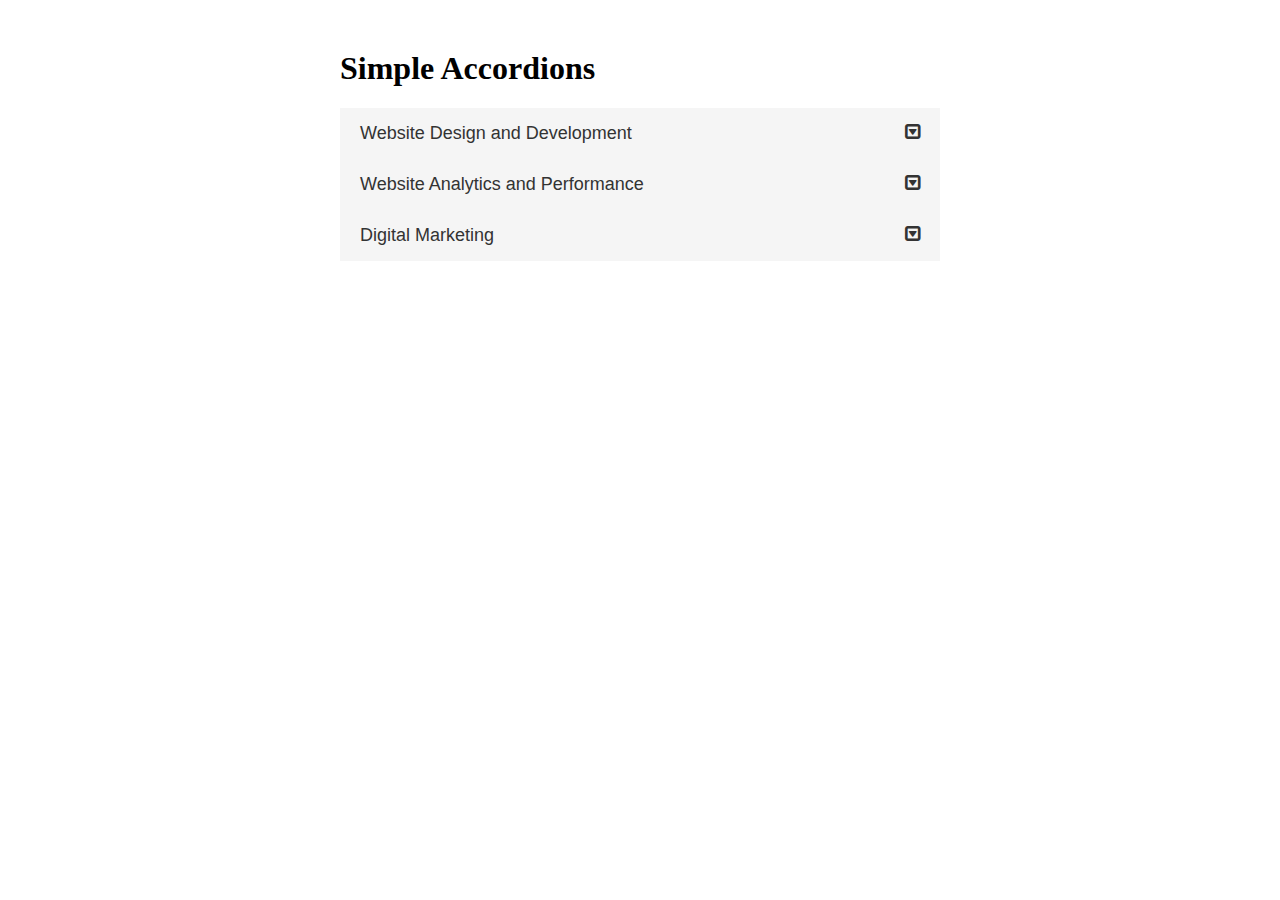
==== index.html @ 994d11cf "Rename accordion.html to index.html" ====
<!doctype html>
<html lang="en">
	<head>
		<meta charset="utf-8">
		<meta name="viewport" content="width=device-width, initial-scale=1, maximum-scale=1">
		<title>Accordion</title>
		<link href="accordion.css" rel="stylesheet" type="text/css">
		
	</head>
	<body>
		<main>
			<link rel="stylesheet" href="https://cdnjs.cloudflare.com/ajax/libs/font-awesome/4.7.0/css/font-awesome.min.css">
			<div class="container">
			  <h1>Simple Accordions</h1>
			
			  <button class="accordion" aria-expanded="false" aria-controls="section1" id="accordian1">Website Design and Development</button>
			  <div class="accordion-content" id="section1" role="region" aria-labelledby="accordian1" >
				<p>
				  Whether you need a wordpress website, a shopify site, or a custom fullstack application, we got you! No matter what kind of website or application you need, it will be made with clean and maintable code that follows modern development standards. We also have top notch designers that can make unique designs that will make your website look different and unique. Not to mention that we also provide 24/7 website maintenance so that you get all the support you need.
				</p>
			  </div>
			
			  <button class="accordion" aria-expanded="false" aria-controls="section2" id="accordian2">Website Analytics and Performance</button>
			  <div class="accordion-content" id="section2" role="region" aria-labelledby="accordian2">
				<p>
				  We believe that in order to have a successful website, you need to constantly adjust and adapt to the data provided by your website visitors. Here at Pierre Web Development, we have narrowed down the specific key performance indicators that will dramatically boost your success with connecting to target markets. We will provide a basic metric dashboard based on how much traffic your site gets, detailed analytical reports that show which parts of your website is the most popular among visitors as well as access to tools you can use to make meaningful decisions based on this data.
				</p>
			  </div>
			
			  <button class="accordion" aria-expanded="false" aria-controls="section3" id="accordian3">Digital Marketing</button>
			  <div class="accordion-content" id="section3" role="region" aria-labelledby="accordian3">
				<p>
				  We know that every great website focuses on helping you get more business and building a brand that your ideal customers will love and support. We can help you set up a great, SEO-focused content strategy, a paid ads campaign, email marketing integration with Mailchimp as well as a social media marketing campaign. We also use popular website analytic tools to track your site's performance and provide you with weekly analytic reports to help bolster your growth.
				</p>
			  </div>
			</div>
			<script src="accordion.js"></script>
	</body>
</html>
---- accordion.css ----
/* body {
	background-color: #6DC4F4;
}h1 { 
     color:white;
 
} */

.container {
  width: 80%;
  max-width: 600px;
  margin: 50px auto;
}

button.accordion {
  width: 100%;
  background-color: whitesmoke;
  border: none;
  outline: none;
  text-align: left;
  padding: 15px 20px;
  font-size: 18px;
  color: #333;
  cursor: pointer;
  transition: background-color 0.2s linear;
}

button.accordion:after {
  font-family: FontAwesome;
  content: "\f150";
  font-family: "fontawesome";
  font-size: 18px;
  float: right;
}

button.accordion.is-open:after {
  content: "\f151";
}

button.accordion:hover,
button.accordion.is-open {
  background-color: #ddd;
}

button.accordion:focus {
  outline: 3px solid #0056b3; 
  outline-offset: 2px; 
  background-color: #e6f4ff; 
  border-radius: 4px; 
}

.accordion-content {
  background-color: white;
  border-left: 1px solid whitesmoke;
  border-right: 1px solid whitesmoke;
  padding: 0 20px;
  max-height: 0;
  overflow: hidden;
  transition: max-height 0.2s ease-in-out;
}
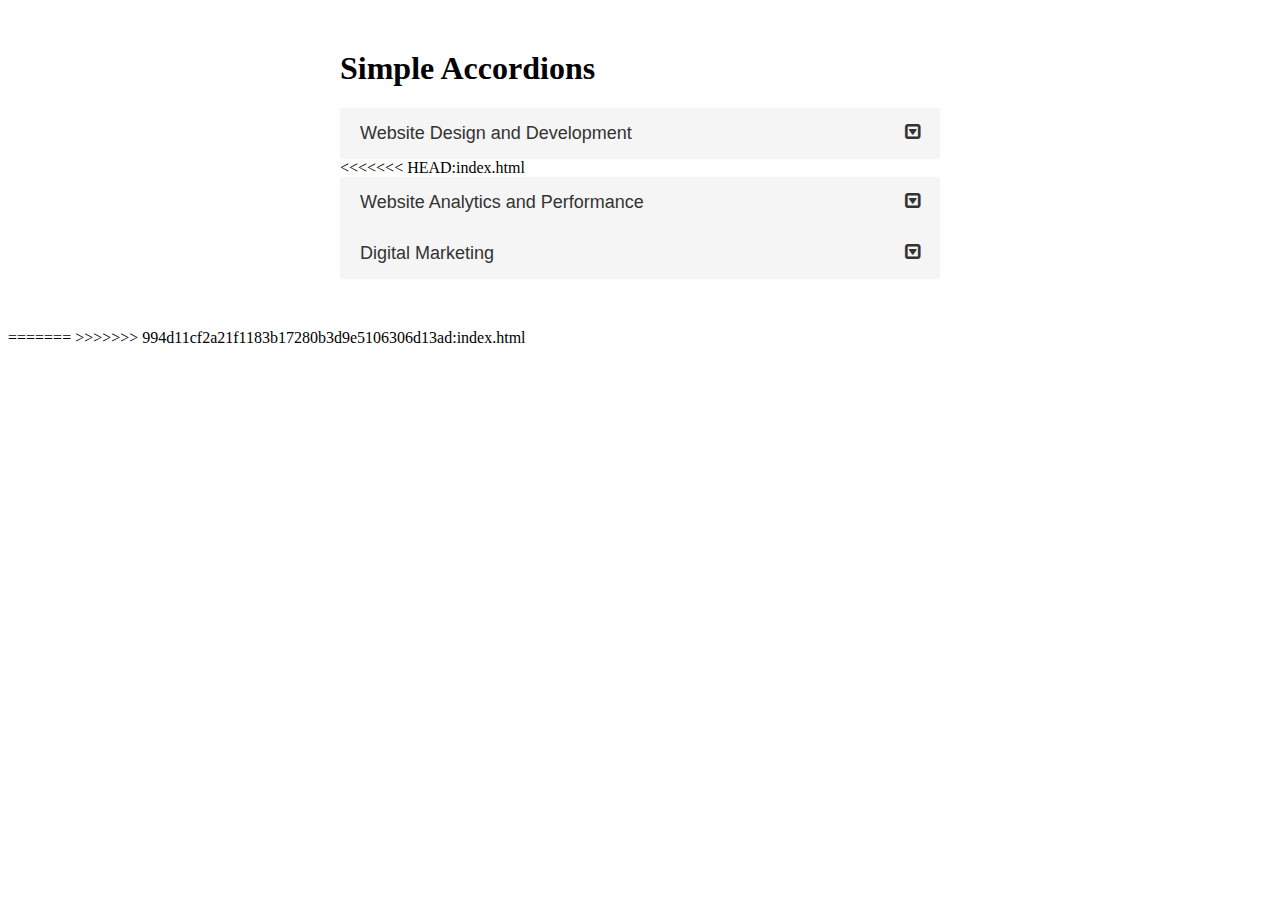
==== commit 7de2565d: "Merge branch 'main' of https://github.com/jaelendsetosta-AC/question-accordion" ====
--- a/index.html
+++ b/index.html
@@ -1,39 +1,71 @@
 <!doctype html>
 <html lang="en">
-	<head>
-		<meta charset="utf-8">
-		<meta name="viewport" content="width=device-width, initial-scale=1, maximum-scale=1">
-		<title>Accordion</title>
-		<link href="accordion.css" rel="stylesheet" type="text/css">
-		
-	</head>
-	<body>
-		<main>
-			<link rel="stylesheet" href="https://cdnjs.cloudflare.com/ajax/libs/font-awesome/4.7.0/css/font-awesome.min.css">
-			<div class="container">
-			  <h1>Simple Accordions</h1>
+
+<head>
+	<meta charset="utf-8">
+	<meta name="viewport" content="width=device-width, initial-scale=1, maximum-scale=1">
+	<title>Accordion</title>
+	<link href="accordion.css" rel="stylesheet" type="text/css">
+
+</head>
+
+<body>
+	<main>
+		<link rel="stylesheet"
+			href="https://cdnjs.cloudflare.com/ajax/libs/font-awesome/4.7.0/css/font-awesome.min.css">
+		<div class="container">
+			<h1>Simple Accordions</h1>
+
+			<h2>
+				<button class="accordion" aria-expanded="false" aria-controls="section1" id="accordian1">Website Design
+					and Development</button>
+			</h2>
+			<div class="accordion-content" id="section1" role="region" aria-labelledby="accordian1">
+				<p>
+					Whether you need a wordpress website, a shopify site, or a custom fullstack application, we got you!
+					No matter what kind of website or application you need, it will be made with clean and maintable
+					code that follows modern development standards. We also have top notch designers that can make
+					unique designs that will make your website look different and unique. Not to mention that we also
+					provide 24/7 website maintenance so that you get all the support you need.
+				</p>
+			</div>
+<<<<<<< HEAD:index.html
 			
-			  <button class="accordion" aria-expanded="false" aria-controls="section1" id="accordian1">Website Design and Development</button>
-			  <div class="accordion-content" id="section1" role="region" aria-labelledby="accordian1" >
+			<h2>
+			<button class="accordion" aria-expanded="false" aria-controls="section2" id="accordian2">Website Analytics
+				and Performance</button>
+			</h2>
+			<div class="accordion-content" id="section2" role="region" aria-labelledby="accordian2">
 				<p>
-				  Whether you need a wordpress website, a shopify site, or a custom fullstack application, we got you! No matter what kind of website or application you need, it will be made with clean and maintable code that follows modern development standards. We also have top notch designers that can make unique designs that will make your website look different and unique. Not to mention that we also provide 24/7 website maintenance so that you get all the support you need.
+					We believe that in order to have a successful website, you need to constantly adjust and adapt to
+					the data provided by your website visitors. Here at Pierre Web Development, we have narrowed down
+					the specific key performance indicators that will dramatically boost your success with connecting to
+					target markets. We will provide a basic metric dashboard based on how much traffic your site gets,
+					detailed analytical reports that show which parts of your website is the most popular among visitors
+					as well as access to tools you can use to make meaningful decisions based on this data.
 				</p>
-			  </div>
-			
-			  <button class="accordion" aria-expanded="false" aria-controls="section2" id="accordian2">Website Analytics and Performance</button>
-			  <div class="accordion-content" id="section2" role="region" aria-labelledby="accordian2">
+			</div>
+
+			<h2>
+			<button class="accordion" aria-expanded="false" aria-controls="section3" id="accordian3">Digital
+				Marketing</button>
+			</h2>
+			<div class="accordion-content" id="section3" role="region" aria-labelledby="accordian3">
 				<p>
-				  We believe that in order to have a successful website, you need to constantly adjust and adapt to the data provided by your website visitors. Here at Pierre Web Development, we have narrowed down the specific key performance indicators that will dramatically boost your success with connecting to target markets. We will provide a basic metric dashboard based on how much traffic your site gets, detailed analytical reports that show which parts of your website is the most popular among visitors as well as access to tools you can use to make meaningful decisions based on this data.
+					We know that every great website focuses on helping you get more business and building a brand that
+					your ideal customers will love and support. We can help you set up a great, SEO-focused content
+					strategy, a paid ads campaign, email marketing integration with Mailchimp as well as a social media
+					marketing campaign. We also use popular website analytic tools to track your site's performance and
+					provide you with weekly analytic reports to help bolster your growth.
 				</p>
-			  </div>
-			
-			  <button class="accordion" aria-expanded="false" aria-controls="section3" id="accordian3">Digital Marketing</button>
-			  <div class="accordion-content" id="section3" role="region" aria-labelledby="accordian3">
-				<p>
-				  We know that every great website focuses on helping you get more business and building a brand that your ideal customers will love and support. We can help you set up a great, SEO-focused content strategy, a paid ads campaign, email marketing integration with Mailchimp as well as a social media marketing campaign. We also use popular website analytic tools to track your site's performance and provide you with weekly analytic reports to help bolster your growth.
-				</p>
-			  </div>
 			</div>
+		</div>
+		<script src="accordion.js"></script>
+</body>
+
+</html>
+=======
 			<script src="accordion.js"></script>
 	</body>
 </html>
+>>>>>>> 994d11cf2a21f1183b17280b3d9e5106306d13ad:index.html
--- a/accordion.css
+++ b/accordion.css
@@ -57,3 +57,13 @@
   overflow: hidden;
   transition: max-height 0.2s ease-in-out;
 }
+
+h2 {
+  margin: 0; 
+  padding: 0; 
+}
+
+h2 .accordion {
+  display: block;
+}
+
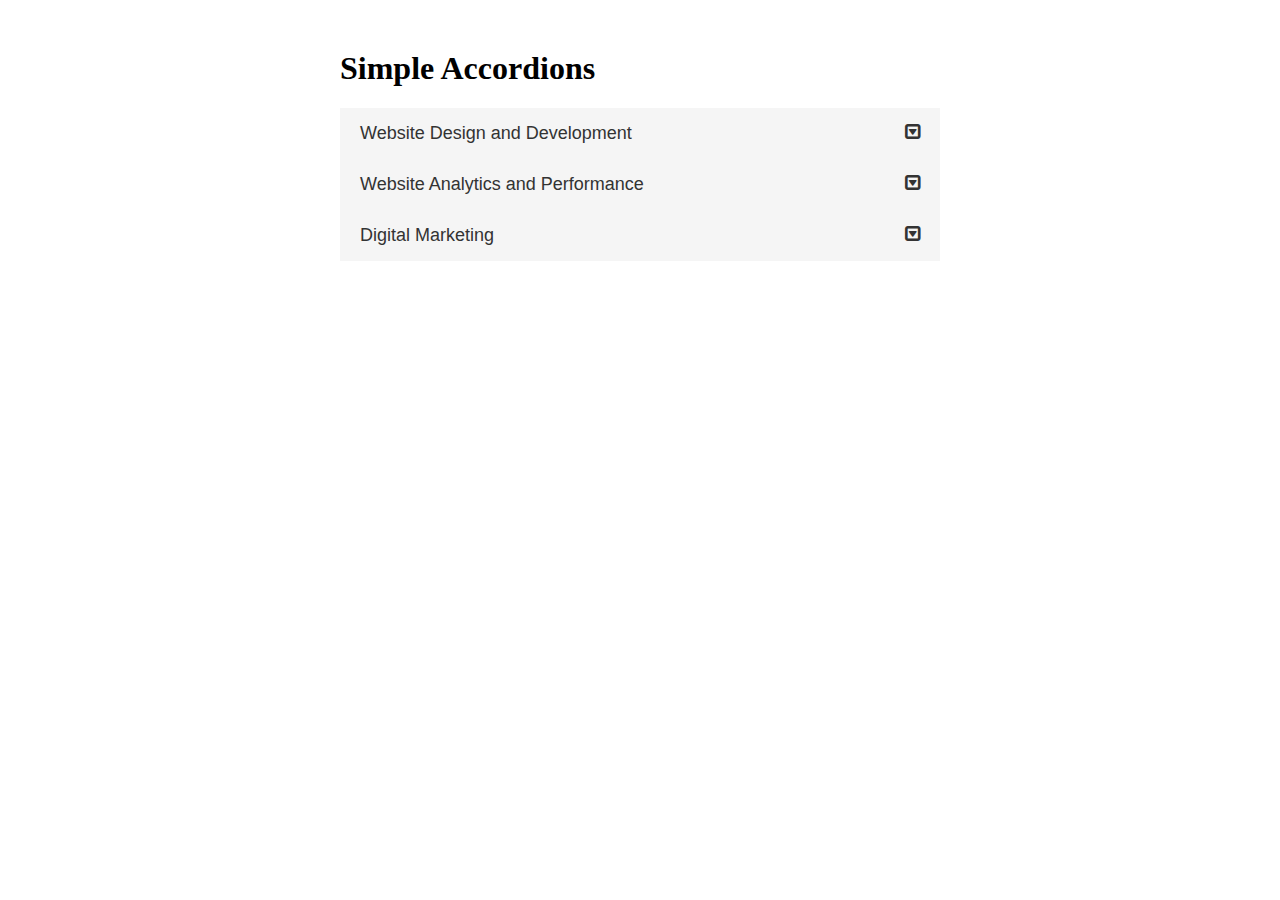
==== commit 55ebd63c: "removed conflict markers from html file" ====
--- a/index.html
+++ b/index.html
@@ -29,7 +29,6 @@
 					provide 24/7 website maintenance so that you get all the support you need.
 				</p>
 			</div>
-<<<<<<< HEAD:index.html
 			
 			<h2>
 			<button class="accordion" aria-expanded="false" aria-controls="section2" id="accordian2">Website Analytics
@@ -64,8 +63,3 @@
 </body>
 
 </html>
-=======
-			<script src="accordion.js"></script>
-	</body>
-</html>
->>>>>>> 994d11cf2a21f1183b17280b3d9e5106306d13ad:index.html
